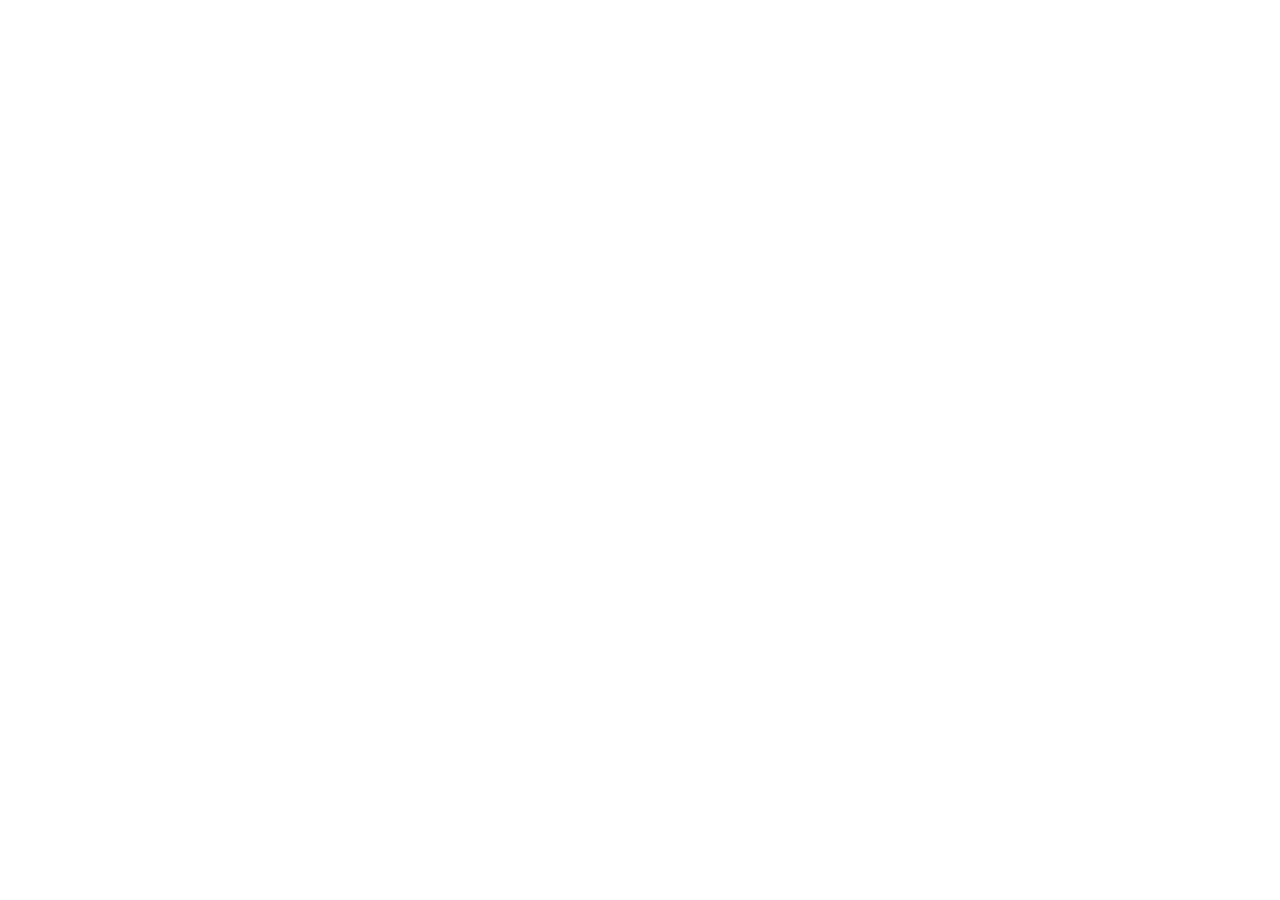
==== index.html @ 071911cc "Initial commit" ====
<!DOCTYPE html>
<html lang="en">
<head>
  <meta charset="utf-8">
  <title>TODO: give your page a title</title>
  <link rel="stylesheet" href="style.css">
</head>
<body>
  <!-- Build your page here. -->
</body>
</html>
---- style.css ----
/* Add your styles here. */
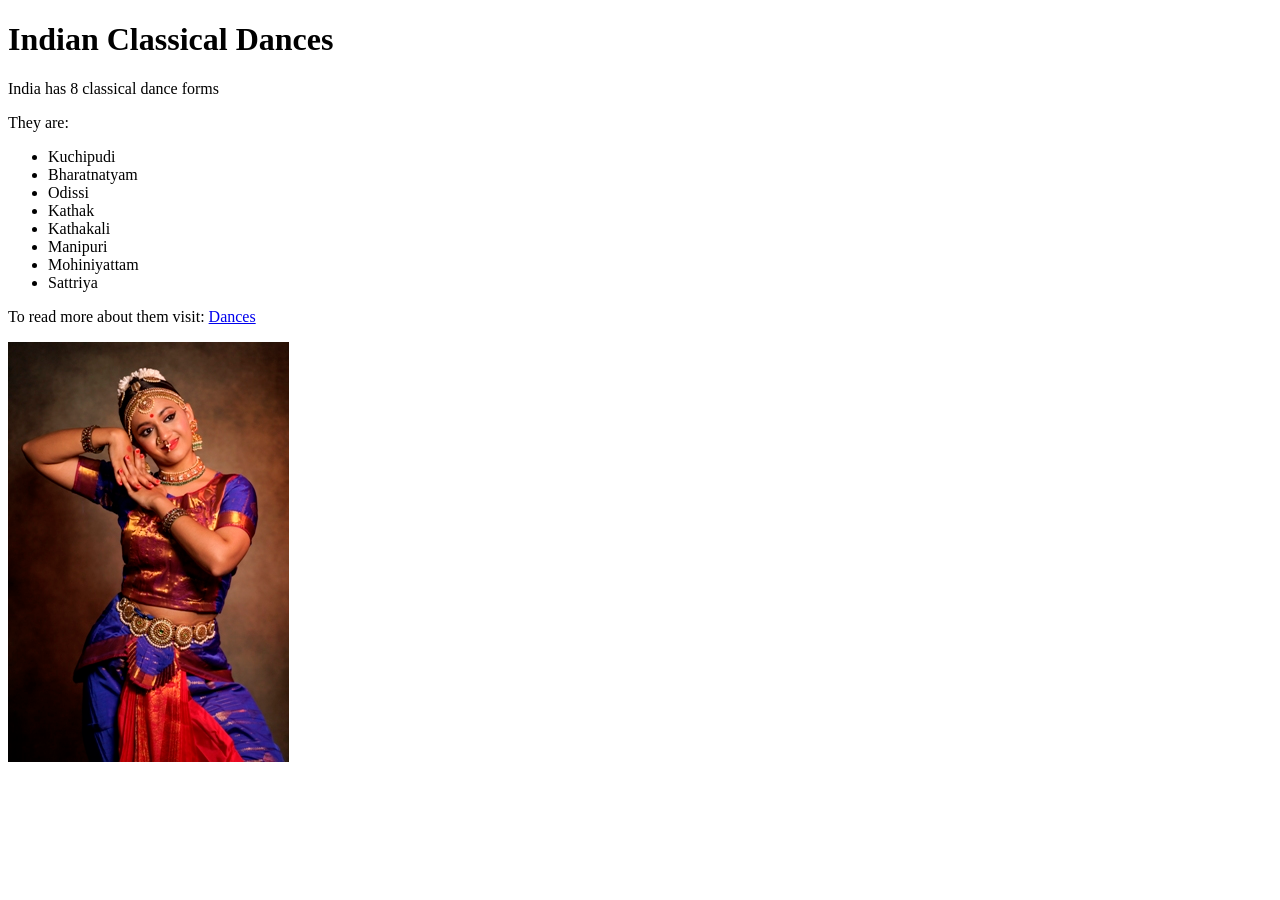
==== commit 8477f040: "Completing problem" ====
--- a/index.html
+++ b/index.html
@@ -2,10 +2,37 @@
 <html lang="en">
 <head>
   <meta charset="utf-8">
-  <title>TODO: give your page a title</title>
+  <title>Indian Classical Dances</title>
   <link rel="stylesheet" href="style.css">
 </head>
 <body>
-  <!-- Build your page here. -->
+  
+   <h1> 
+      Indian Classical Dances
+   </h1>
+   <p>
+    India has 8 classical dance forms
+   </p>
+   <p>
+    They are:
+   </p>   
+    <ul>
+      <li>Kuchipudi</li>
+      <li>Bharatnatyam</li>
+      <li>Odissi</li>
+      <li>Kathak</li>
+      <li>Kathakali</li>
+      <li>Manipuri</li>
+      <li>Mohiniyattam</li>
+      <li>Sattriya</li>
+    </ul>
+   
+   <p>
+    To read more about them visit:
+      <a href="https://en.wikipedia.org/wiki/Indian_classical_dance">Dances</a>
+   </p>
+   
+   <img src="Kuchipudi.jpg" alt="picture_of_a_Kuchipudi_dancer">
+
 </body>
 </html>
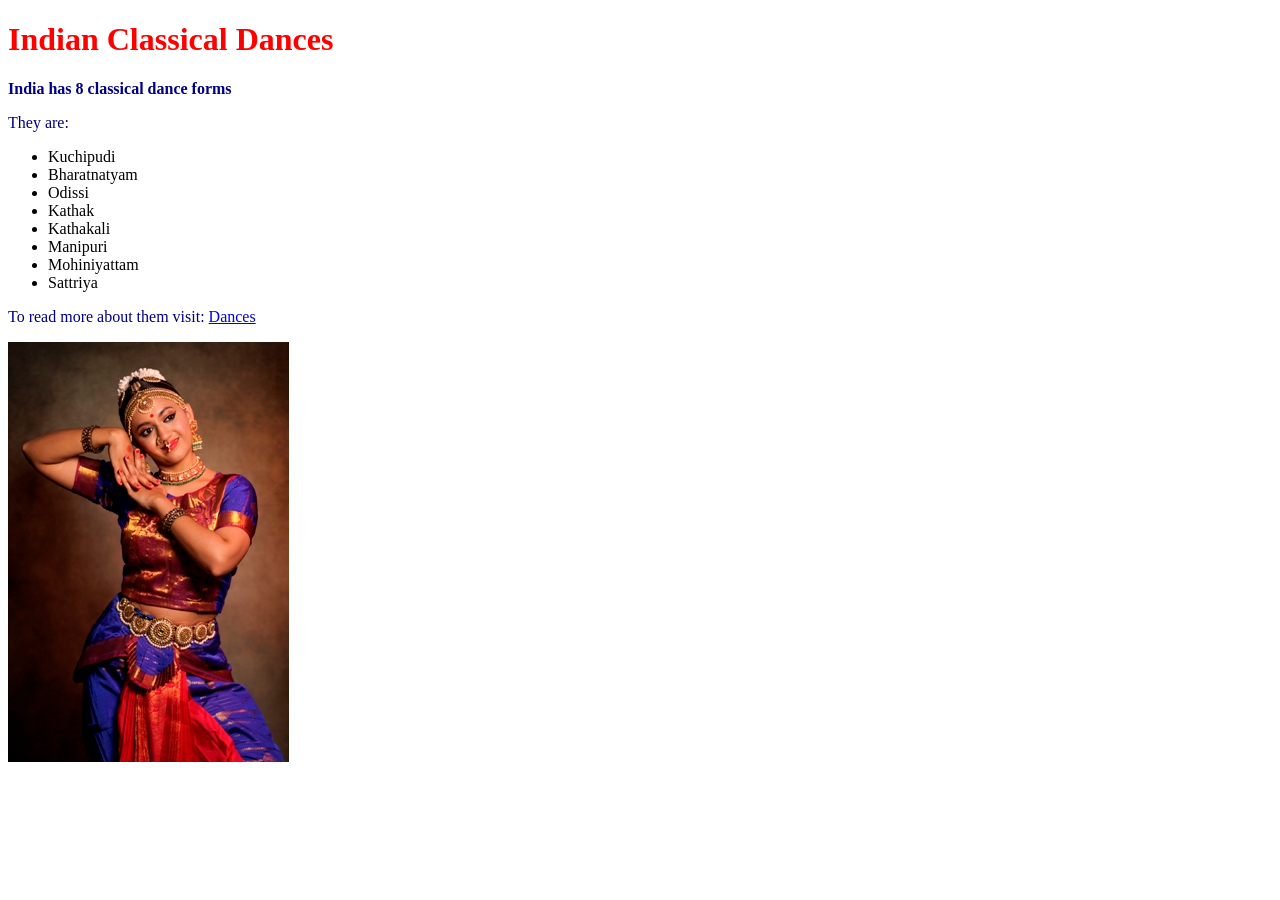
==== commit bea2f04e: "Style changes" ====
--- a/index.html
+++ b/index.html
@@ -10,8 +10,8 @@
    <h1> 
       Indian Classical Dances
    </h1>
-   <p>
-    India has 8 classical dance forms
+   <p class="bold">
+     India has 8 classical dance forms
    </p>
    <p>
     They are:
@@ -27,8 +27,8 @@
       <li>Sattriya</li>
     </ul>
    
-   <p>
-    To read more about them visit:
+   <p id="unique identifier">
+     To read more about them visit:
       <a href="https://en.wikipedia.org/wiki/Indian_classical_dance">Dances</a>
    </p>
    
--- a/style.css
+++ b/style.css
@@ -1 +1,15 @@
-/* Add your styles here. */
+/* Type Selectors */
+p {
+    color: navy;
+}
+h1 {
+    color: red;
+}
+/* Class Selectors */
+.bold {
+    font-weight: bold;
+}
+/* Id Selector */
+#unique_identifier {
+    font-style: normal;
+}
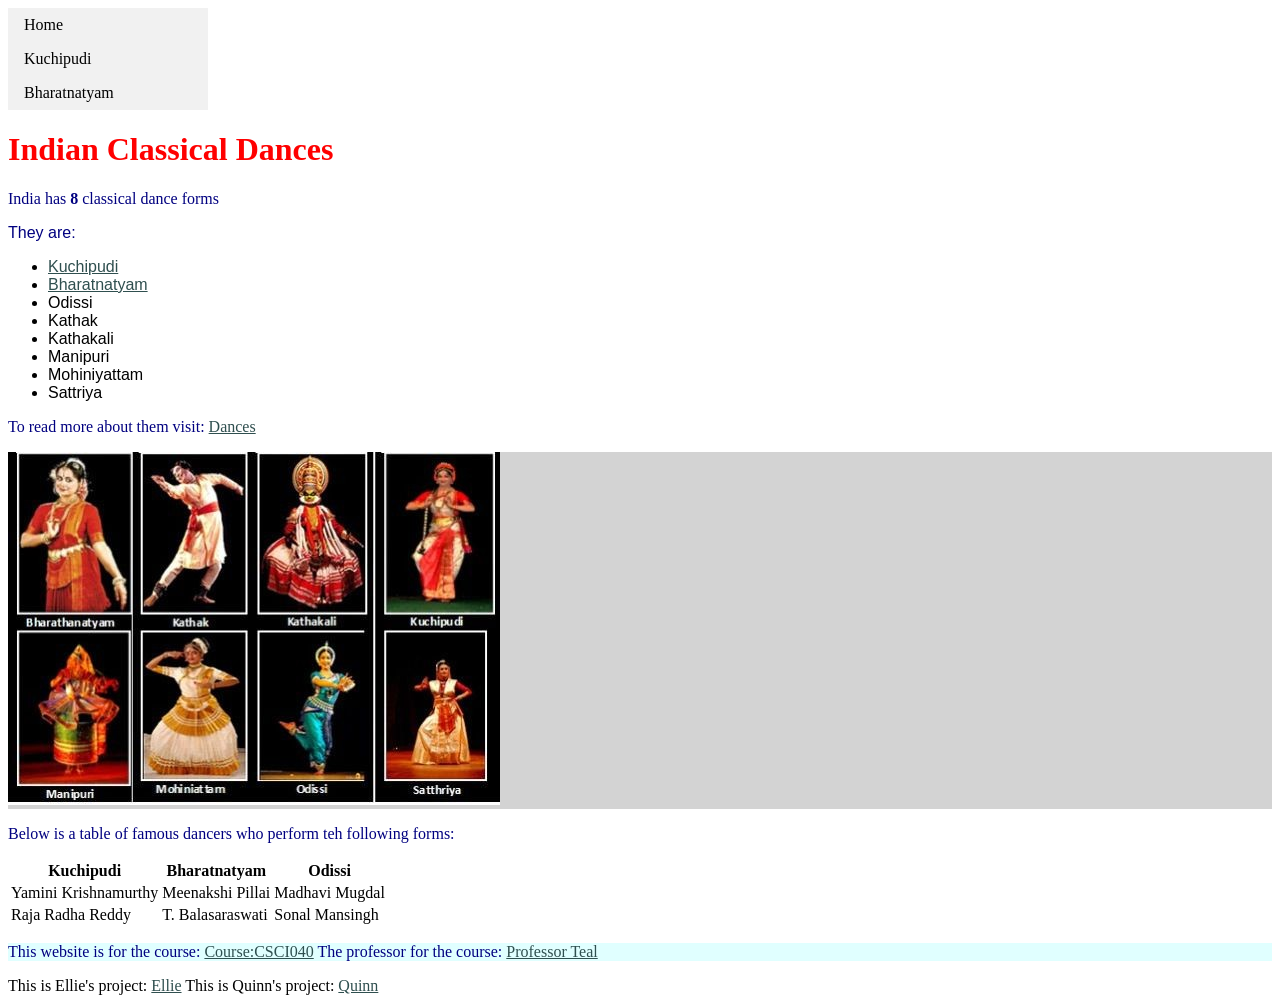
==== commit cf45b891: "Project0" ====
--- a/index.html
+++ b/index.html
@@ -3,22 +3,39 @@
 <head>
   <meta charset="utf-8">
   <title>Indian Classical Dances</title>
+  <meta name="description" content="Indian classical dance forms">
   <link rel="stylesheet" href="style.css">
 </head>
+<!-- Google tag (gtag.js) -->
+<script async src="https://www.googletagmanager.com/gtag/js?id=G-LN91C04G77"></script>
+<script>
+  window.dataLayer = window.dataLayer || [];
+  function gtag(){dataLayer.push(arguments);}
+  gtag('js', new Date());
+
+  gtag('config', 'G-LN91C04G77');
+</script>
 <body>
+  <ul id="Sidebar">
+    <li class="heading"><a href="index.html">Home</a></li>
+    <li class="heading"><a href="kuchipudi.html">Kuchipudi</a></li>
+    <li class="heading"><a href="bharatnatyam.html">Bharatnatyam</a></li>
+  </ul>
+  
   
    <h1> 
       Indian Classical Dances
    </h1>
-   <p class="bold">
-     India has 8 classical dance forms
+   <p>
+     India has <span class = "bold">8</span> classical dance forms
    </p>
+   <div class="fact">
    <p>
     They are:
    </p>   
     <ul>
-      <li>Kuchipudi</li>
-      <li>Bharatnatyam</li>
+      <li><a href=kuchipudi.html>Kuchipudi</a></li>
+      <li><a href=bharatnatyam.html>Bharatnatyam</a></li>
       <li>Odissi</li>
       <li>Kathak</li>
       <li>Kathakali</li>
@@ -26,13 +43,46 @@
       <li>Mohiniyattam</li>
       <li>Sattriya</li>
     </ul>
+   </div> 
+
    
-   <p id="unique identifier">
+   <p id="unique_identifier">
      To read more about them visit:
       <a href="https://en.wikipedia.org/wiki/Indian_classical_dance">Dances</a>
    </p>
-   
-   <img src="Kuchipudi.jpg" alt="picture_of_a_Kuchipudi_dancer">
+   <div class="image">
+   <img src="indian_dances.jpeg" alt="collage_of_indian_dance_forms">
+   </div>
+
+<p>Below is a table of famous dancers who perform teh following forms: </p>
+<table>
+  <tr>
+    <th>Kuchipudi</th>
+    <th>Bharatnatyam</th>
+    <th>Odissi</th>
+  </tr>
+  <tr>
+    <td>Yamini Krishnamurthy</td>
+    <td>Meenakshi Pillai</td>
+    <td>Madhavi Mugdal</td>
+  </tr>
+  <tr>
+    <td>Raja Radha Reddy</td>
+    <td>T. Balasaraswati</td>
+    <td>Sonal Mansingh</td>
+  </tr>
+</table>
+
+<div class = "learn_more"> 
+   <p> 
+    This website is for the course: <a href="https://csci40.rtealwitter.com/">Course:CSCI040</a>
+    The professor for the course: <a href="https://www.rtealwitter.com/">Professor Teal</a> 
+   </p>
+</div> 
+
+This is Ellie's project: <a href="https://eleanor-shen.github.io/project0/">Ellie</a>
+This is Quinn's project: <a href="https://qdillon.github.io/lab-homepage/">Quinn</a>
+
 
 </body>
 </html>
--- a/style.css
+++ b/style.css
@@ -5,11 +5,52 @@
 h1 {
     color: red;
 }
+a {
+    color:darkslategray
+}
 /* Class Selectors */
 .bold {
     font-weight: bold;
 }
+.fact {
+    font-family:'Gill Sans', 'Gill Sans MT', Calibri, 'Trebuchet MS', sans-serif;
+}
+.learn_more {
+    background-color: lightcyan;
+}
+.image {
+    background-color: lightgray;
+}
 /* Id Selector */
 #unique_identifier {
     font-style: normal;
-}+}
+a :hover {
+    background-color: bisque;
+}
+@media (max-width: 600px) {
+    body {
+        font-size: 14px;
+    }
+}
+#Sidebar { 
+  list-style-type: none;
+  margin: 0;
+  padding: 0;
+  width: 200px;
+  background-color: #f1f1f1;
+}
+
+.heading a {
+  display: block;
+  color: black;
+  padding: 8px 16px;
+  text-decoration: none;
+}
+
+/* Change the link and background color on hover */
+.heading a:hover {
+  background-color: #555555;
+  color: white;
+}
+ 
